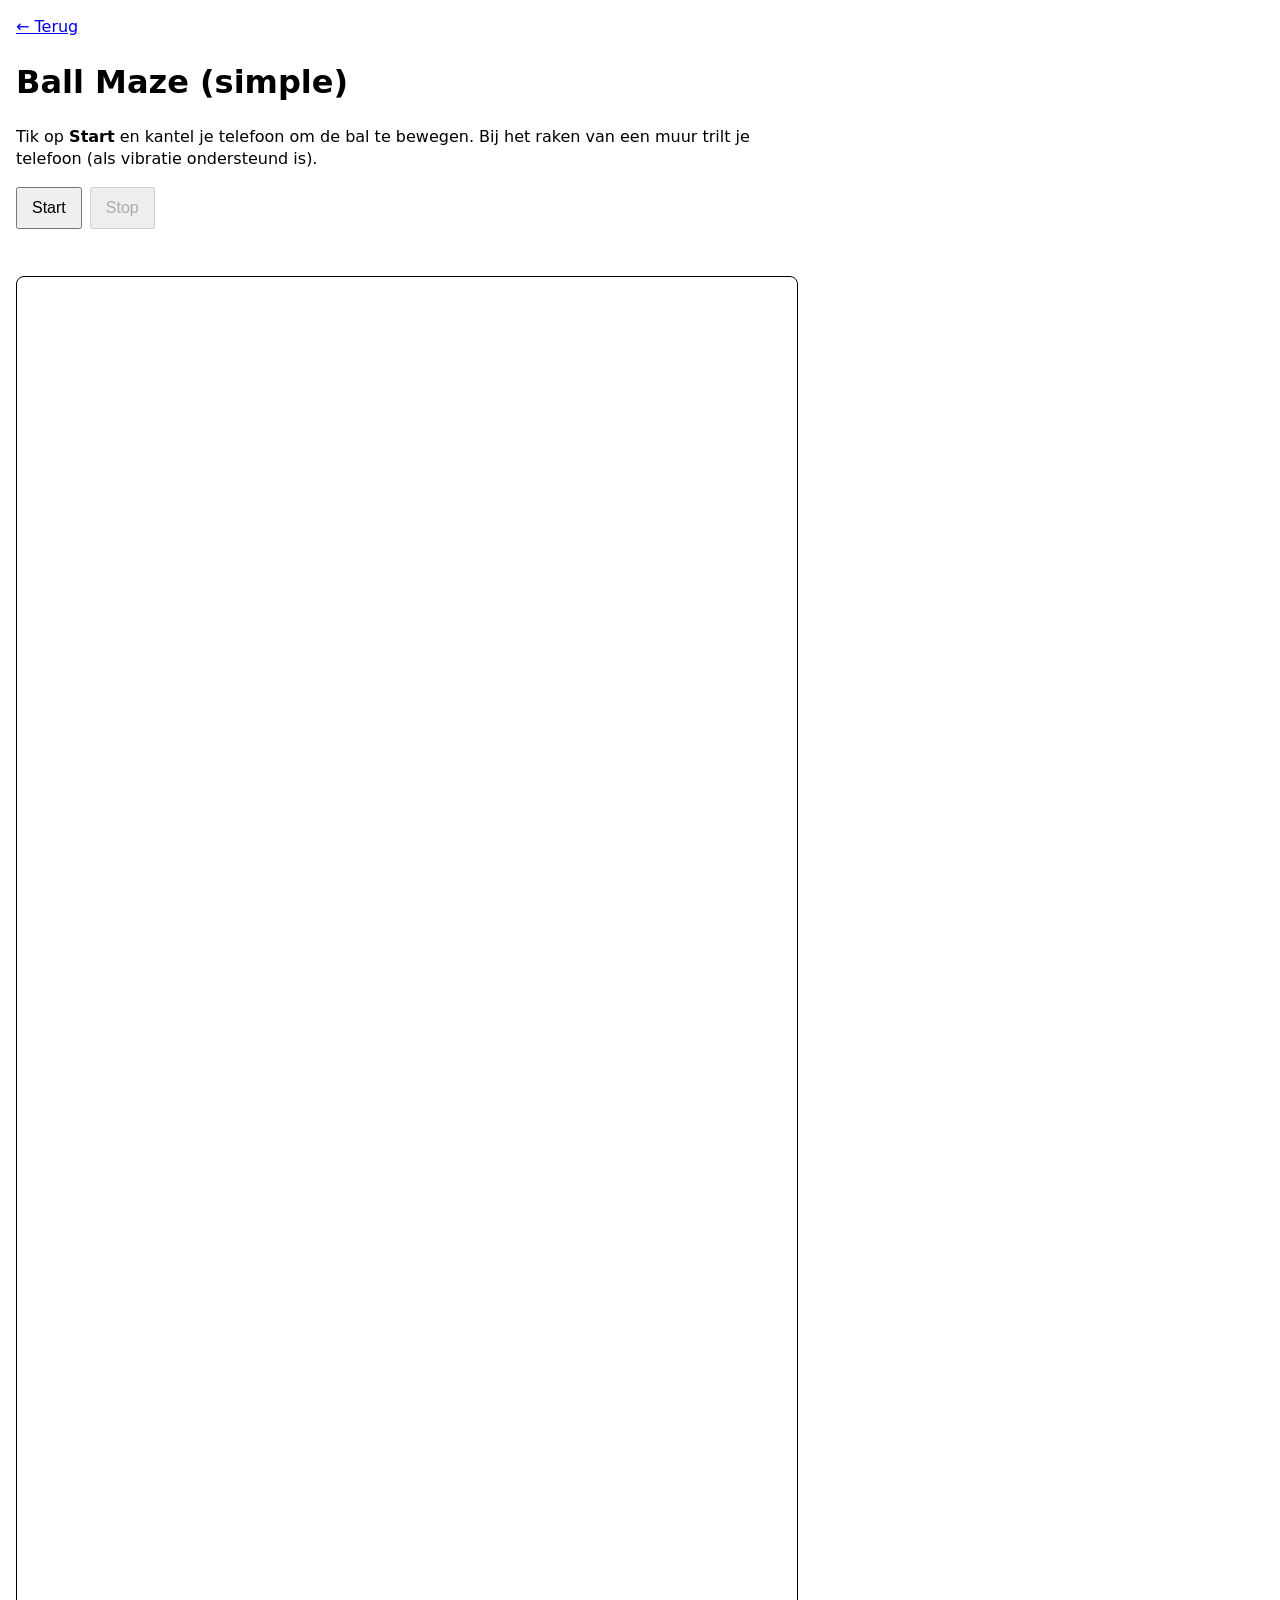
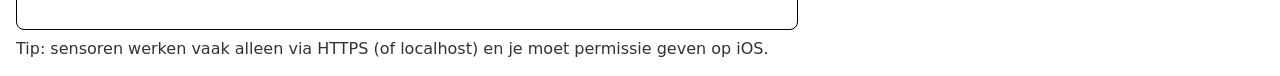
==== game.html @ 531a6ac0 "simple ball movement using sensors and vibrations on collision" ====
<!doctype html>
<html lang="nl">
  <head>
    <meta charset="UTF-8" />
    <meta name="viewport" content="width=device-width, initial-scale=1.0" />
    <title>Ball Maze (simple)</title>
    <link rel="stylesheet" href="./styles.css" />
  </head>
  <body>
    <main>
      <p>
        <a href="./index.html">← Terug</a>
      </p>

      <h1>Ball Maze (simple)</h1>
      <p>
        Tik op <strong>Start</strong> en kantel je telefoon om de bal te bewegen.
        Bij het raken van een muur trilt je telefoon (als vibratie ondersteund is).
      </p>

      <div class="controls">
        <button id="startBtn" type="button">Start</button>
        <button id="stopBtn" type="button" disabled>Stop</button>
      </div>

      <p id="status" aria-live="polite"></p>

      <canvas id="gameCanvas" class="gameCanvas" height="520"></canvas>

      <p class="hint">
        Tip: sensoren werken vaak alleen via HTTPS (of localhost) en je moet permissie geven op iOS.
      </p>
    </main>

    <script src="./game.js" defer></script>
  </body>
</html>
---- styles.css ----
/*
  Minimal styling (gescheiden van HTML/JS).
  Bewust basic gehouden: focus is op sensor-uitlezen, niet op design.
*/

:root {
  color-scheme: light dark;
}

body {
  margin: 16px;
  font-family: system-ui, -apple-system, Segoe UI, Roboto, Arial, sans-serif;
  line-height: 1.4;
}

main {
  max-width: 780px;
}

.controls {
  display: flex;
  gap: 8px;
  flex-wrap: wrap;
  margin: 12px 0;
}

button {
  padding: 10px 14px;
  font-size: 16px;
}

#status {
  min-height: 1.2em;
  margin: 8px 0 16px;
}

pre {
  padding: 12px;
  border: 1px solid currentColor;
  border-radius: 8px;
  overflow: auto;
}

.charts {
  display: grid;
  gap: 16px;
}

.chartSection h3 {
  margin: 12px 0 8px;
}

.chart {
  width: 100%;
  display: block;
  border: 1px solid currentColor;
  border-radius: 8px;
}

.hint {
  opacity: 0.8;
  margin: 8px 0;
}

.gameCanvas {
  width: 100%;
  display: block;
  border: 1px solid currentColor;
  border-radius: 8px;
  touch-action: none;
}
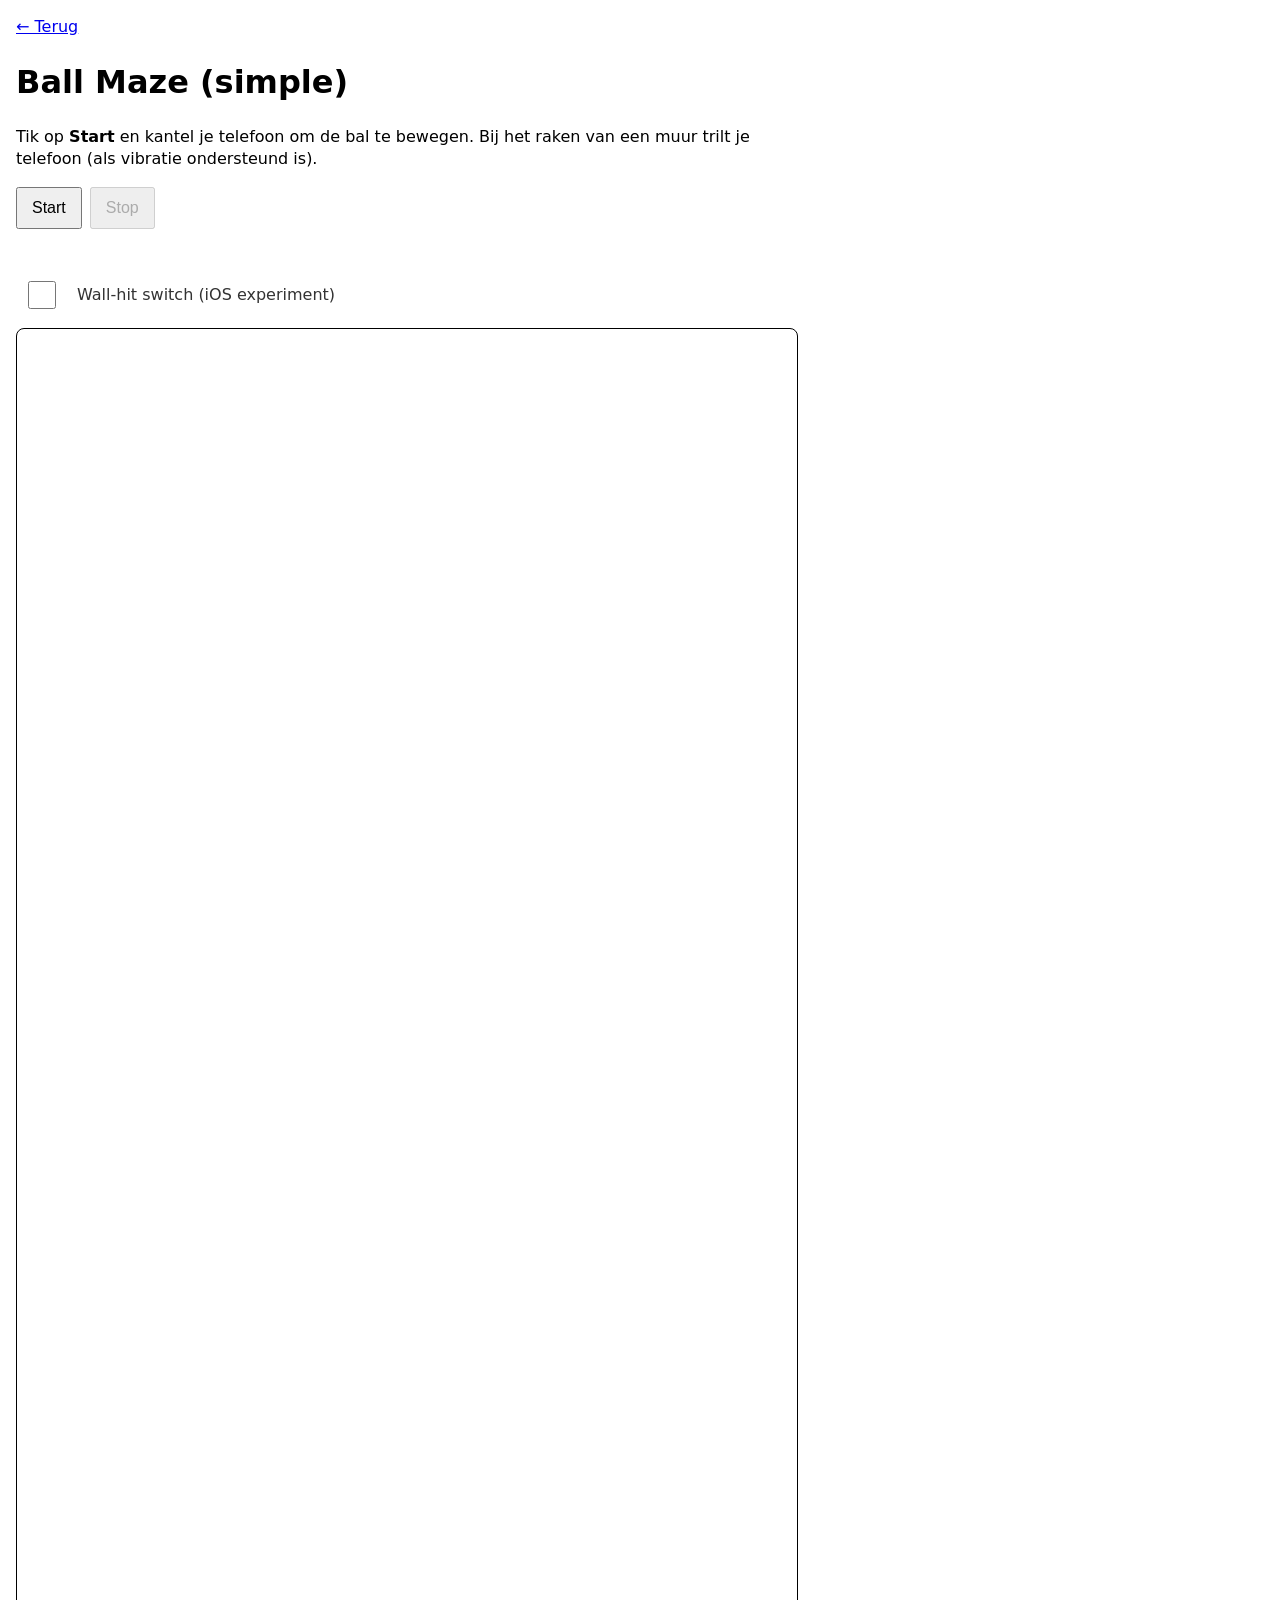
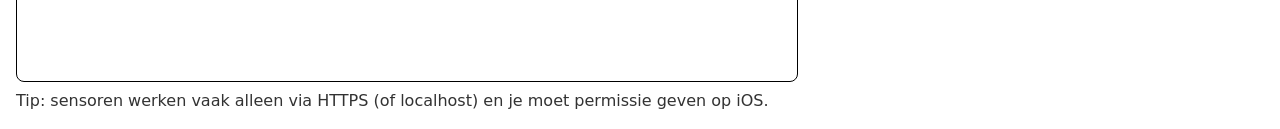
==== commit aed44e60: "Add iOS haptics experiment toggle switch and related functionality" ====
--- a/game.html
+++ b/game.html
@@ -25,6 +25,17 @@
 
       <p id="status" aria-live="polite"></p>
 
+      <!--
+        iOS haptics experiment:
+        iOS Safari ondersteunt navigator.vibrate() meestal niet.
+        Sommige bronnen claimen dat het togglen van een native 'switch' haptics kan geven.
+        Dit is niet gegarandeerd, maar we kunnen het als indicator/experiment gebruiken.
+      -->
+      <div class="iosHapticsRow" aria-label="iOS haptics experiment">
+        <input id="hitSwitch" class="iosSwitch" type="checkbox" role="switch" aria-label="Wall hit switch" />
+        <span class="hint">Wall-hit switch (iOS experiment)</span>
+      </div>
+
       <canvas id="gameCanvas" class="gameCanvas" height="520"></canvas>
 
       <p class="hint">
--- a/styles.css
+++ b/styles.css
@@ -69,3 +69,15 @@
   border-radius: 8px;
   touch-action: none;
 }
+
+.iosHapticsRow {
+  display: flex;
+  align-items: center;
+  gap: 10px;
+  margin: 10px 0 14px;
+}
+
+.iosSwitch {
+  width: 44px;
+  height: 28px;
+}
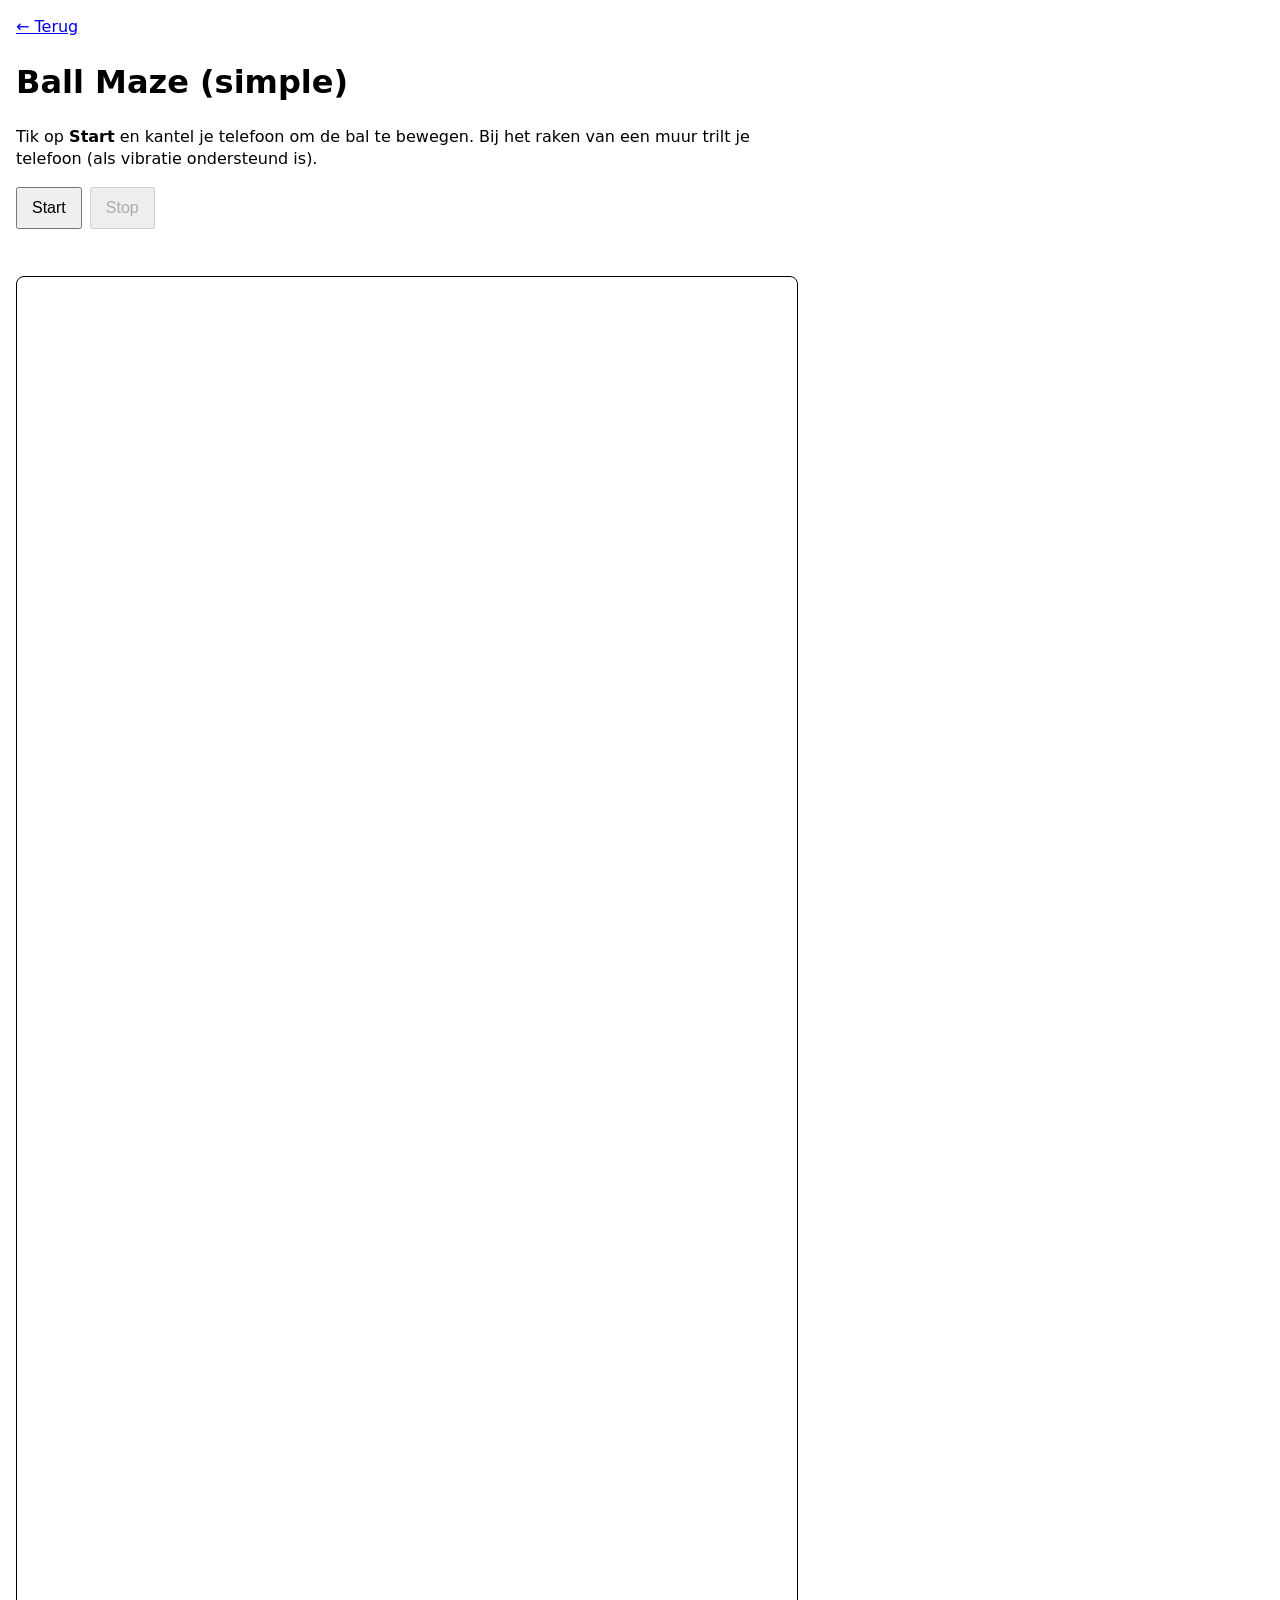
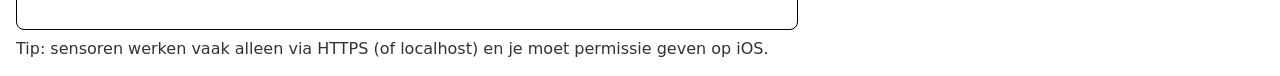
==== commit 7b458ac6: "Remove iOS haptics experiment code and streamline permission handling" ====
--- a/game.html
+++ b/game.html
@@ -25,17 +25,6 @@
 
       <p id="status" aria-live="polite"></p>
 
-      <!--
-        iOS haptics experiment:
-        iOS Safari ondersteunt navigator.vibrate() meestal niet.
-        Sommige bronnen claimen dat het togglen van een native 'switch' haptics kan geven.
-        Dit is niet gegarandeerd, maar we kunnen het als indicator/experiment gebruiken.
-      -->
-      <div class="iosHapticsRow" aria-label="iOS haptics experiment">
-        <input id="hitSwitch" class="iosSwitch" type="checkbox" role="switch" aria-label="Wall hit switch" />
-        <span class="hint">Wall-hit switch (iOS experiment)</span>
-      </div>
-
       <canvas id="gameCanvas" class="gameCanvas" height="520"></canvas>
 
       <p class="hint">
--- a/styles.css
+++ b/styles.css
@@ -69,15 +69,3 @@
   border-radius: 8px;
   touch-action: none;
 }
-
-.iosHapticsRow {
-  display: flex;
-  align-items: center;
-  gap: 10px;
-  margin: 10px 0 14px;
-}
-
-.iosSwitch {
-  width: 44px;
-  height: 28px;
-}
